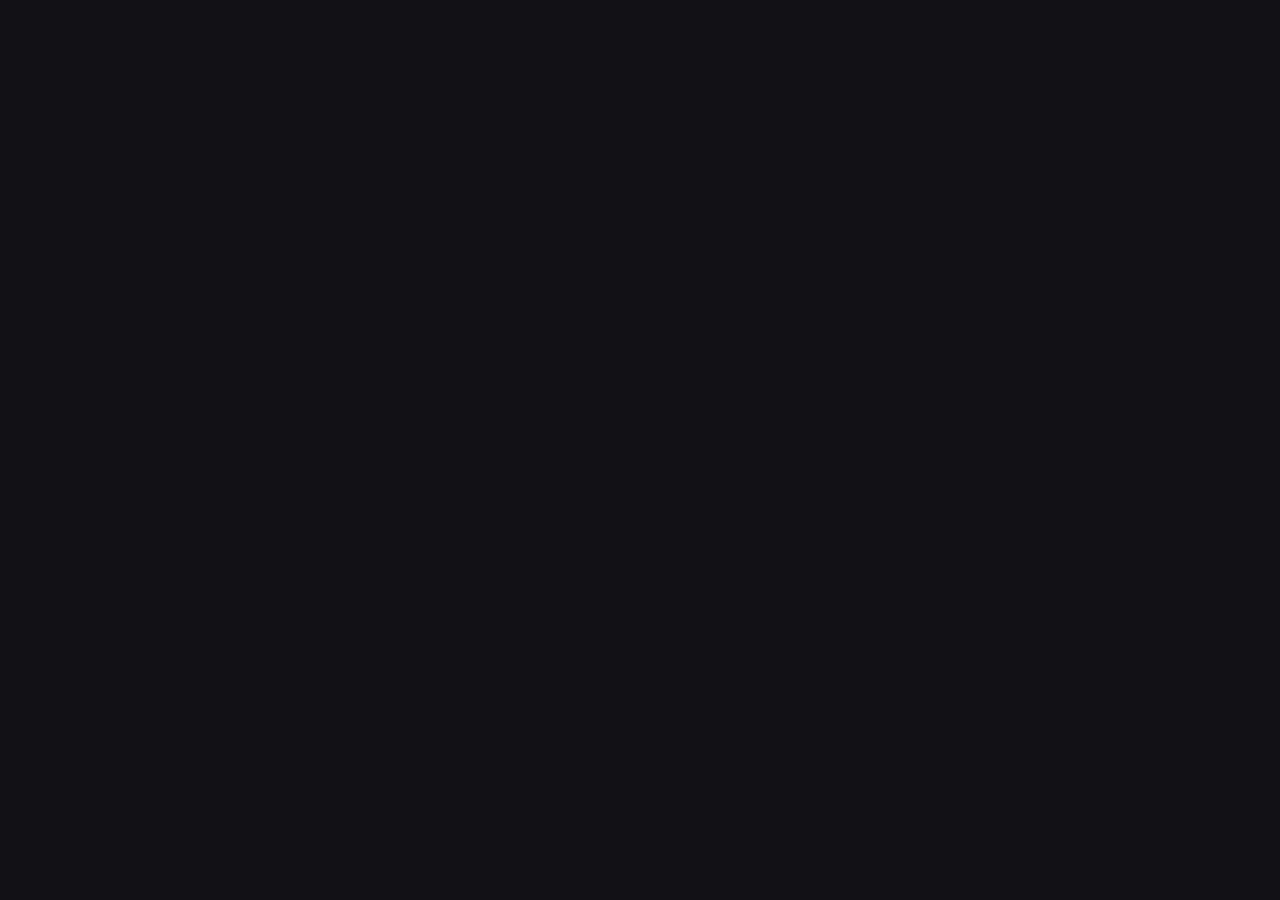
==== index.html @ 7259d148 "Initial commited..." ====
<!DOCTYPE html>
<html lang="pt-br">
  <head>
    <link rel="preconnect" href="https://fonts.googleapis.com" />
    <link rel="preconnect" href="https://fonts.gstatic.com" crossorigin />

    <meta charset="UTF-8" />
    <meta name="viewport" content="width=device-width, initial-scale=1.0" />
    <title>Fotoblog</title>

    <link
      href="https://fonts.googleapis.com/css2?family=Mulish:wght@400;700;800&display=swap"
      rel="stylesheet"
    />
    <link rel="stylesheet" href="./style.css" />
  </head>
  <body></body>
</html>
---- style.css ----
:root {
  --color-background: #121214;
  --color-title: #02799d;
  --color-subtitle: #e1e1e6;
  --color-text: #c4c4cc;

  --color-card-border: #202024;
  --color-card-background: #323238;

  font-size: 62.5%; /* 10px */
}

* {
  margin: 0;
  padding: 0;
  box-sizing: border-box;
}

body {
  background-color: var(--color-background);
  font-family: "Mulish", sans-serif;

  font-size: 1.6rem;
}
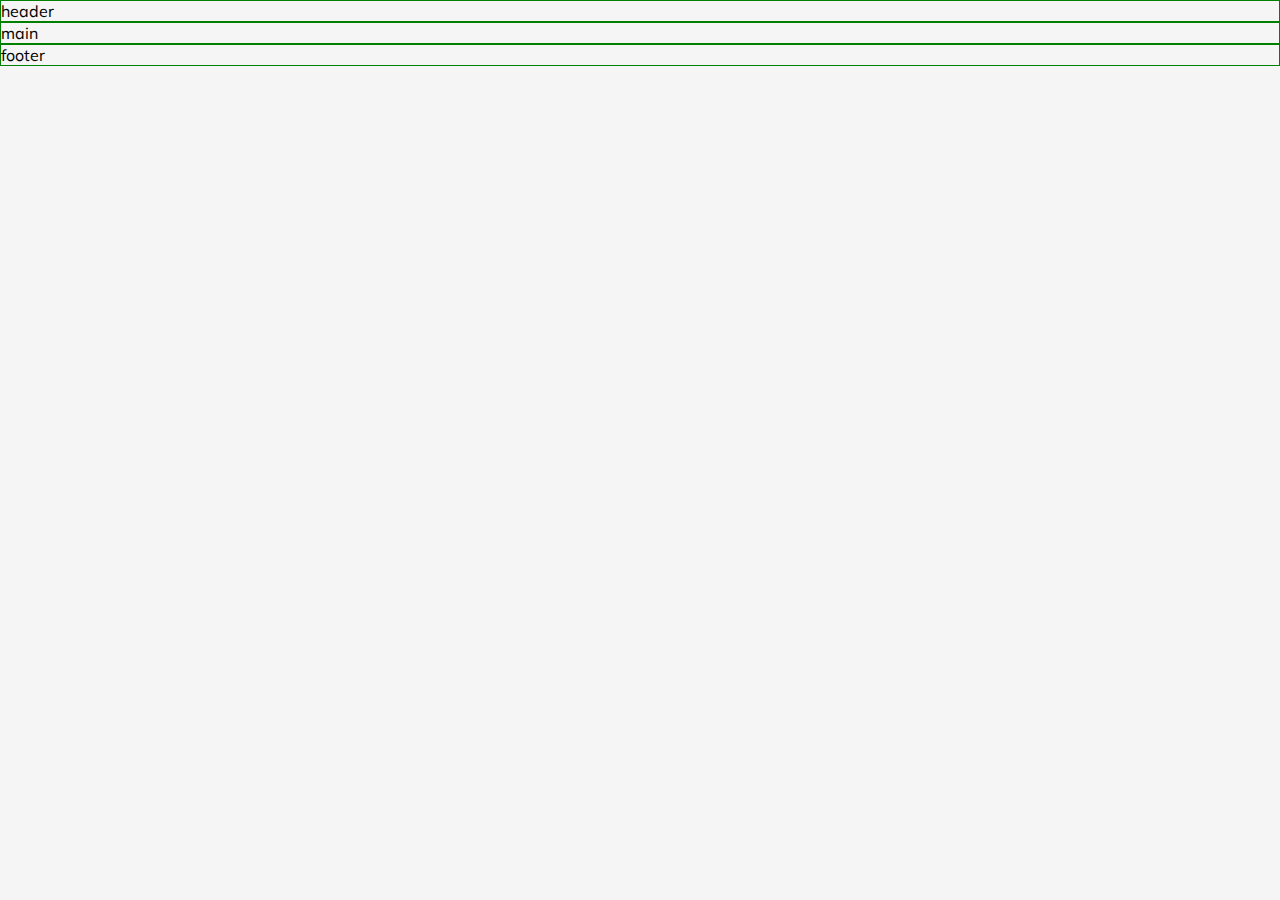
==== commit c82a36a6: "Modified project initial..." ====
--- a/index.html
+++ b/index.html
@@ -14,5 +14,11 @@
     />
     <link rel="stylesheet" href="./style.css" />
   </head>
-  <body></body>
+  <body>
+    <div id="app">
+      <header>header</header>
+      <main>main</main>
+      <footer>footer</footer>
+    </div>
+  </body>
 </html>
--- a/style.css
+++ b/style.css
@@ -1,5 +1,5 @@
 :root {
-  --color-background: #121214;
+  --color-background: #f5f5f5;
   --color-title: #02799d;
   --color-subtitle: #e1e1e6;
   --color-text: #c4c4cc;
@@ -7,13 +7,15 @@
   --color-card-border: #202024;
   --color-card-background: #323238;
 
-  font-size: 62.5%; /* 10px */
+  font-size: 62.5%; /* 10px = 1rem*/
 }
 
 * {
   margin: 0;
   padding: 0;
   box-sizing: border-box;
+  -webkit-font-smoothing: antialiased;
+  -moz-osx-font-smoothing: grayscale;
 }
 
 body {
@@ -22,3 +24,11 @@
 
   font-size: 1.6rem;
 }
+
+#app {
+  display: grid;
+}
+
+#app > * {
+  border: 1px solid green;
+}
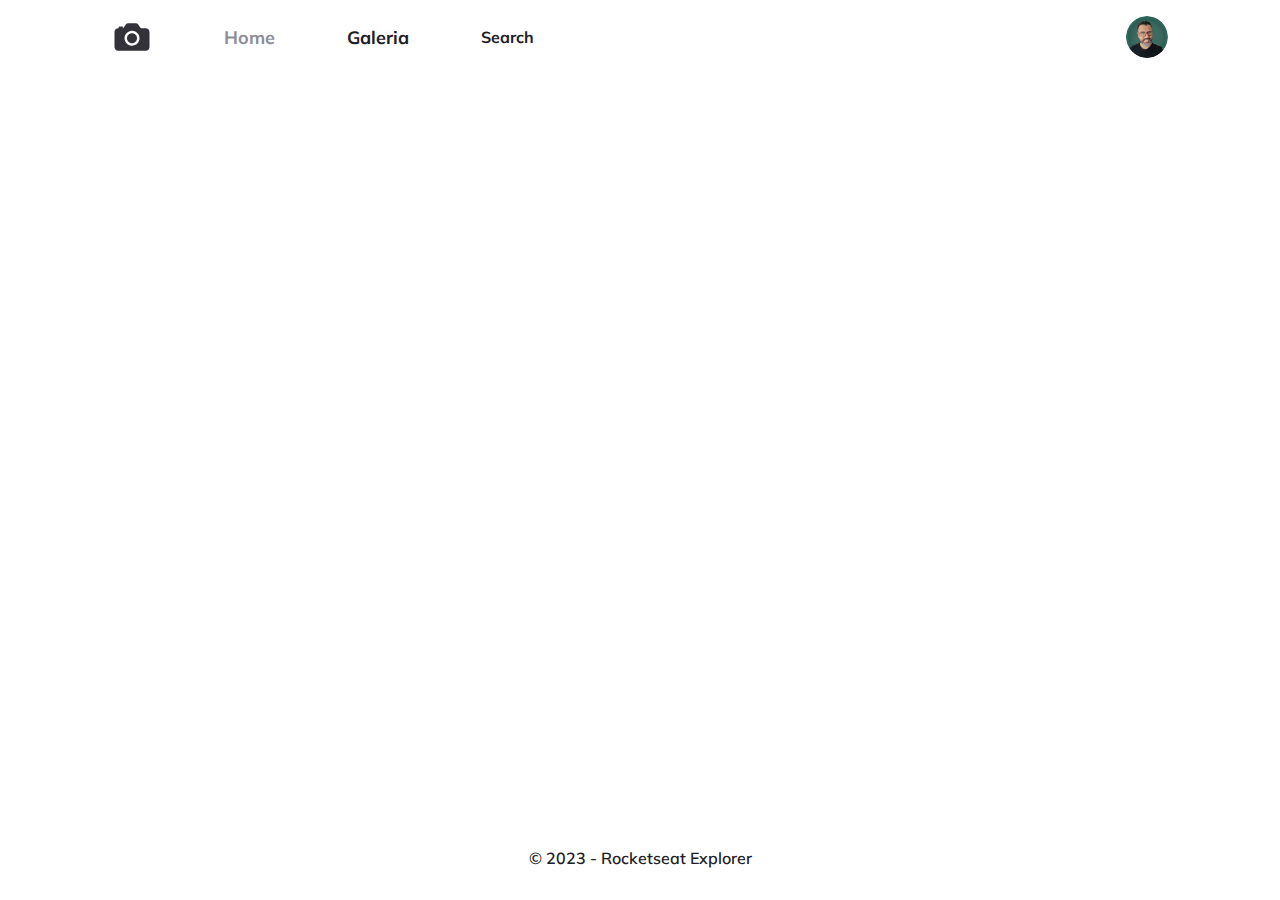
==== commit c265a487: "Adjusting layout version 1." ====
--- a/index.html
+++ b/index.html
@@ -9,16 +9,37 @@
     <title>Fotoblog</title>
 
     <link
-      href="https://fonts.googleapis.com/css2?family=Mulish:wght@400;700;800&display=swap"
+      href="https://fonts.googleapis.com/css2?family=Mulish:wght@400;600;700&display=swap"
       rel="stylesheet"
     />
     <link rel="stylesheet" href="./style.css" />
   </head>
   <body>
     <div id="app">
-      <header>header</header>
-      <main>main</main>
-      <footer>footer</footer>
+      <header class="container">
+        <nav>
+          <img
+            src="./assets/camera.svg"
+            alt="Imagem de uma camera fotografica como Logomarca"
+          />
+          <ul>
+            <li>Home</li>
+            <li class="active">Galeria</li>
+          </ul>
+        </nav>
+
+        <form action="">Search</form>
+
+        <img class="avatar" src="./assets/avatar.png" alt="Foto do avatar" />
+        <!-- <img
+          src="https://randomuser.me/api/portraits/women/5.jpg"
+          alt="Foto do avatar"
+        /> -->
+      </header>
+      <main>
+        <div class="container"></div>
+      </main>
+      <footer class="container"><p>© 2023 - Rocketseat Explorer</p></footer>
     </div>
   </body>
 </html>
--- a/style.css
+++ b/style.css
@@ -1,12 +1,10 @@
 :root {
-  --color-background: #f5f5f5;
-  --color-title: #02799d;
-  --color-subtitle: #e1e1e6;
-  --color-text: #c4c4cc;
+  --color-base-white: #fff;
+  --color-base-gray-100: #f5f5f5;
+  --color-base-gray-300: #8d8d99;
+  --color-base-gray-900: #202024;
 
-  --color-card-border: #202024;
-  --color-card-background: #323238;
-
+  font-family: "Mulish", sans-serif;
   font-size: 62.5%; /* 10px = 1rem*/
 }
 
@@ -19,16 +17,61 @@
 }
 
 body {
-  background-color: var(--color-background);
-  font-family: "Mulish", sans-serif;
+  background-color: var(--color-base-white);
+  color: var(--color-base-gray-900);
 
   font-size: 1.6rem;
 }
 
 #app {
   display: grid;
+  grid-template-rows: max-content 1fr max-content;
+  height: 100vh;
 }
 
-#app > * {
-  border: 1px solid green;
+.container {
+  padding: 1.6rem 3.2rem;
+  width: min(112rem, 100%);
+  margin: 0 auto;
 }
+main {
+  overflow-y: scroll;
+  color: var(--color-base-gray-100);
+}
+
+header,
+nav,
+nav ul {
+  display: flex;
+  align-items: center;
+  gap: 7.2rem;
+  font-weight: 700;
+}
+
+nav ul {
+  list-style: none;
+  font-size: 1.8rem;
+  color: var(--color-base-gray-300);
+}
+
+ul li.active {
+  color: var(--color-base-gray-900);
+}
+
+.avatar {
+  width: 4.2rem;
+  height: 4.2rem;
+  /* Ajusta e cobre a imagem pra ficar no tamanho adequado */
+  object-fit: cover;
+  border-radius: 50%;
+}
+
+header form {
+  flex: 1;
+}
+
+footer p {
+  text-align: center;
+  padding: 1.6rem;
+  font-weight: 600;
+}
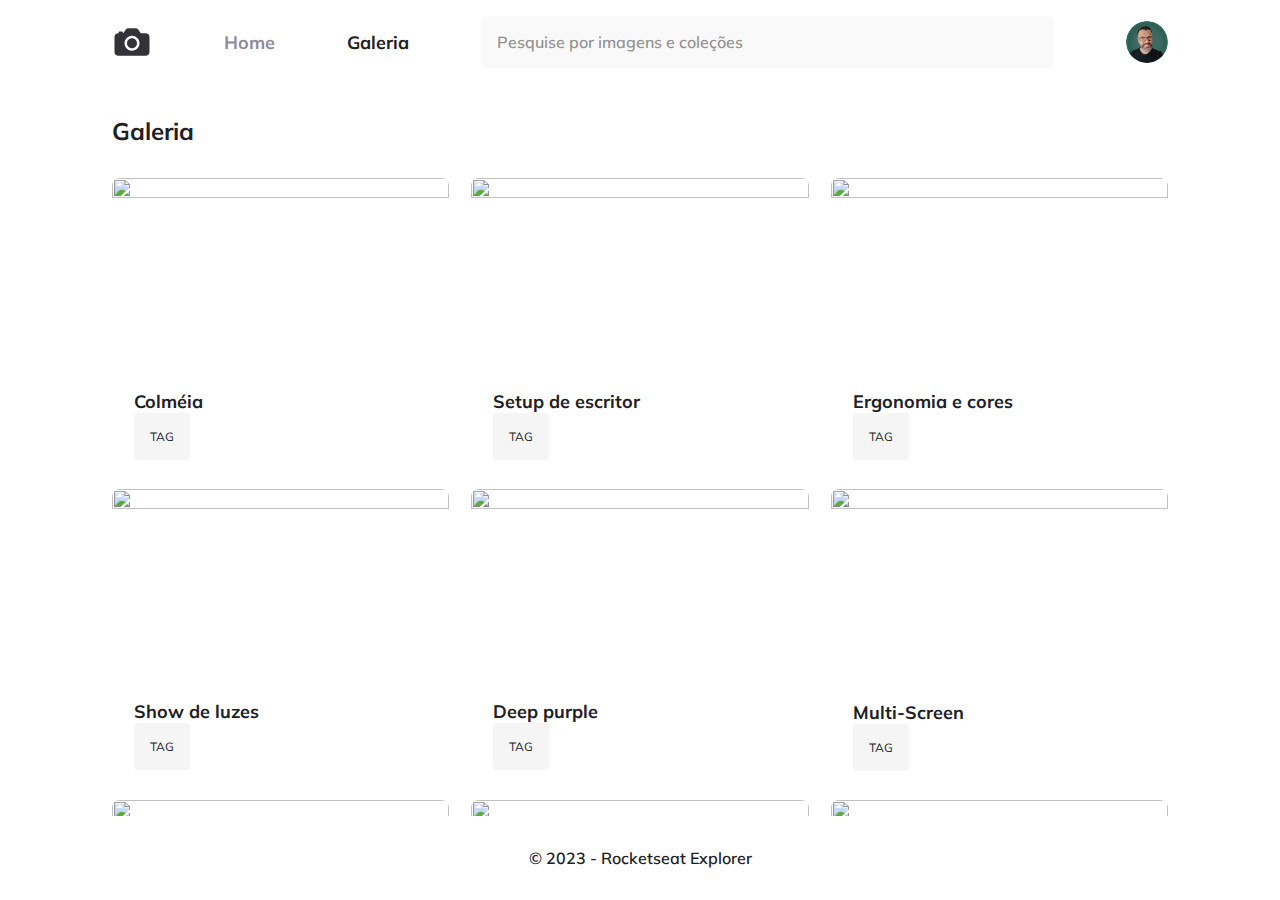
==== commit 779c3637: "Modified layout" ====
--- a/index.html
+++ b/index.html
@@ -19,6 +19,7 @@
       <header class="container">
         <nav>
           <img
+            class="logo"
             src="./assets/camera.svg"
             alt="Imagem de uma camera fotografica como Logomarca"
           />
@@ -28,7 +29,16 @@
           </ul>
         </nav>
 
-        <form action="">Search</form>
+        <form>
+          <div class="input-wrapper">
+            <label for="search">Pesquise por imagens e coleções</label>
+            <input
+              type="text"
+              id="search"
+              placeholder="Pesquise por imagens e coleções"
+            />
+          </div>
+        </form>
 
         <img class="avatar" src="./assets/avatar.png" alt="Foto do avatar" />
         <!-- <img
@@ -37,7 +47,100 @@
         /> -->
       </header>
       <main>
-        <div class="container"></div>
+        <div class="container">
+          <h1>Galeria</h1>
+          <section class="gallery">
+            <figure class="item">
+              <img src="https://source.unsplash.com/random?a=1" alt="" />
+              <figcaption class="details">
+                <h2>Colméia</h2>
+                <div class="tags">
+                  <span>tag</span>
+                </div>
+              </figcaption>
+            </figure>
+
+            <figure class="item">
+              <img src="https://source.unsplash.com/random?b=1" alt="" />
+              <figcaption class="details">
+                <h2>Setup de escritor</h2>
+                <div class="tags">
+                  <span>tag</span>
+                </div>
+              </figcaption>
+            </figure>
+
+            <figure class="item">
+              <img src="https://source.unsplash.com/random?c=1" alt="" />
+              <figcaption class="details">
+                <h2>Ergonomia e cores</h2>
+                <div class="tags">
+                  <span>tag</span>
+                </div>
+              </figcaption>
+            </figure>
+
+            <figure class="item">
+              <img src="https://source.unsplash.com/random?d=1" alt="" />
+              <figcaption class="details">
+                <h2>Show de luzes</h2>
+                <div class="tags">
+                  <span>tag</span>
+                </div>
+              </figcaption>
+            </figure>
+
+            <figure class="item">
+              <img src="https://source.unsplash.com/random?e=1" alt="" />
+              <figcaption class="details">
+                <h2>Deep purple</h2>
+                <div class="tags">
+                  <span>tag</span>
+                </div>
+              </figcaption>
+            </figure>
+
+            <figure class="item">
+              <img src="https://source.unsplash.com/random?f=1" alt="" />
+              <figcaption class="details">
+                <h2>Multi-Screen</h2>
+                <div class="tags">
+                  <span>tag</span>
+                </div>
+              </figcaption>
+            </figure>
+
+            <figure class="item">
+              <img src="https://source.unsplash.com/random?g=1" alt="" />
+              <figcaption class="details">
+                <h2>Night Lunar</h2>
+                <div class="tags">
+                  <span>tag</span>
+                </div>
+              </figcaption>
+            </figure>
+
+            <figure class="item">
+              <img src="https://source.unsplash.com/random?h=1" alt="" />
+              <figcaption class="details">
+                <h2>Vangelis</h2>
+                <div class="tags">
+                  <span>tag</span>
+                </div>
+              </figcaption>
+            </figure>
+
+            <figure class="item">
+              <img src="https://source.unsplash.com/random?i=1" alt="" />
+              <figcaption class="details">
+                <h2>Hawai Enginners</h2>
+                <div class="tags">
+                  <span>tag</span>
+                </div>
+              </figcaption>
+            </figure>
+          </section>
+        </div>
       </main>
       <footer class="container"><p>© 2023 - Rocketseat Explorer</p></footer>
     </div>
--- a/style.css
+++ b/style.css
@@ -2,10 +2,17 @@
   --color-base-white: #fff;
   --color-base-gray-100: #f5f5f5;
   --color-base-gray-300: #8d8d99;
+  --color-base-gray-500: #3d3d3d;
   --color-base-gray-900: #202024;
 
   font-family: "Mulish", sans-serif;
   font-size: 62.5%; /* 10px = 1rem*/
+}
+
+html,
+body,
+input {
+  font-family: "Mulish", sans-serif;
 }
 
 * {
@@ -27,6 +34,10 @@
   display: grid;
   grid-template-rows: max-content 1fr max-content;
   height: 100vh;
+}
+
+.logo:hover {
+  filter: blur(0.2px);
 }
 
 .container {
@@ -58,6 +69,29 @@
   color: var(--color-base-gray-900);
 }
 
+.input-wrapper label {
+  /* Escondendo o label e garantindo a acessibilidade */
+  width: 1px;
+  height: 1px;
+  overflow: hidden;
+  position: absolute;
+}
+
+.input-wrapper input {
+  width: 100%;
+  background-color: var(--color-base-gray-100);
+  padding: 1.6rem;
+  border-radius: 0.6rem;
+  border: 0;
+  font-weight: 600;
+  font-size: 1.6rem;
+  opacity: 0.56;
+}
+
+.input-wrapper input::placeholder {
+  color: var(--color-base-gray-500);
+}
+
 .avatar {
   width: 4.2rem;
   height: 4.2rem;
@@ -70,8 +104,76 @@
   flex: 1;
 }
 
+/* Galeria de imagens */
+main h1 {
+  font-size: 2.4rem;
+  padding-top: 1.6rem;
+  color: var(--color-base-gray-900);
+}
+
+.gallery {
+  margin-top: 3.2rem;
+
+  display: grid;
+  grid-template-columns: repeat(3, 1fr);
+  gap: 2.2rem;
+}
+
+.item {
+  background-color: var(--color-base-white);
+  border-radius: 0.8rem;
+  overflow: hidden;
+}
+
+.item img {
+  width: 100%;
+  aspect-ratio: 16/9;
+  object-fit: cover;
+
+  /* Transições */
+  /* transition-property: all;
+  transition-duration: 300ms;
+  transition-delay: 0s;
+  transition-timing-function: ease-in-out; */
+  /* Forma Resumida */
+  transition: all 300ms ease-in-out;
+}
+
+.item img:hover {
+  filter: hue-rotate(17deg) contrast(101%) saturate(200%);
+  transform: scale(1.1) rotate(-2deg);
+}
+
+.details {
+  padding: 2.2rem;
+  background-color: var(--color-base-white);
+  z-index: 1;
+  position: relative;
+}
+
+.details h2 {
+  font-size: 1.8rem;
+  color: var(--color-base-gray-900);
+}
+
+.tags {
+  margin-top: 1.2rem;
+}
+
+.tags span {
+  padding: 1.6rem;
+  background-color: var(--color-base-gray-100);
+  color: var(--color-base-gray-900);
+  border-radius: 0.4rem;
+  line-height: 0;
+  font-size: 1.2rem;
+  text-transform: uppercase;
+}
+
 footer p {
   text-align: center;
   padding: 1.6rem;
   font-weight: 600;
 }
+
+/* Anuimações em animista.net */
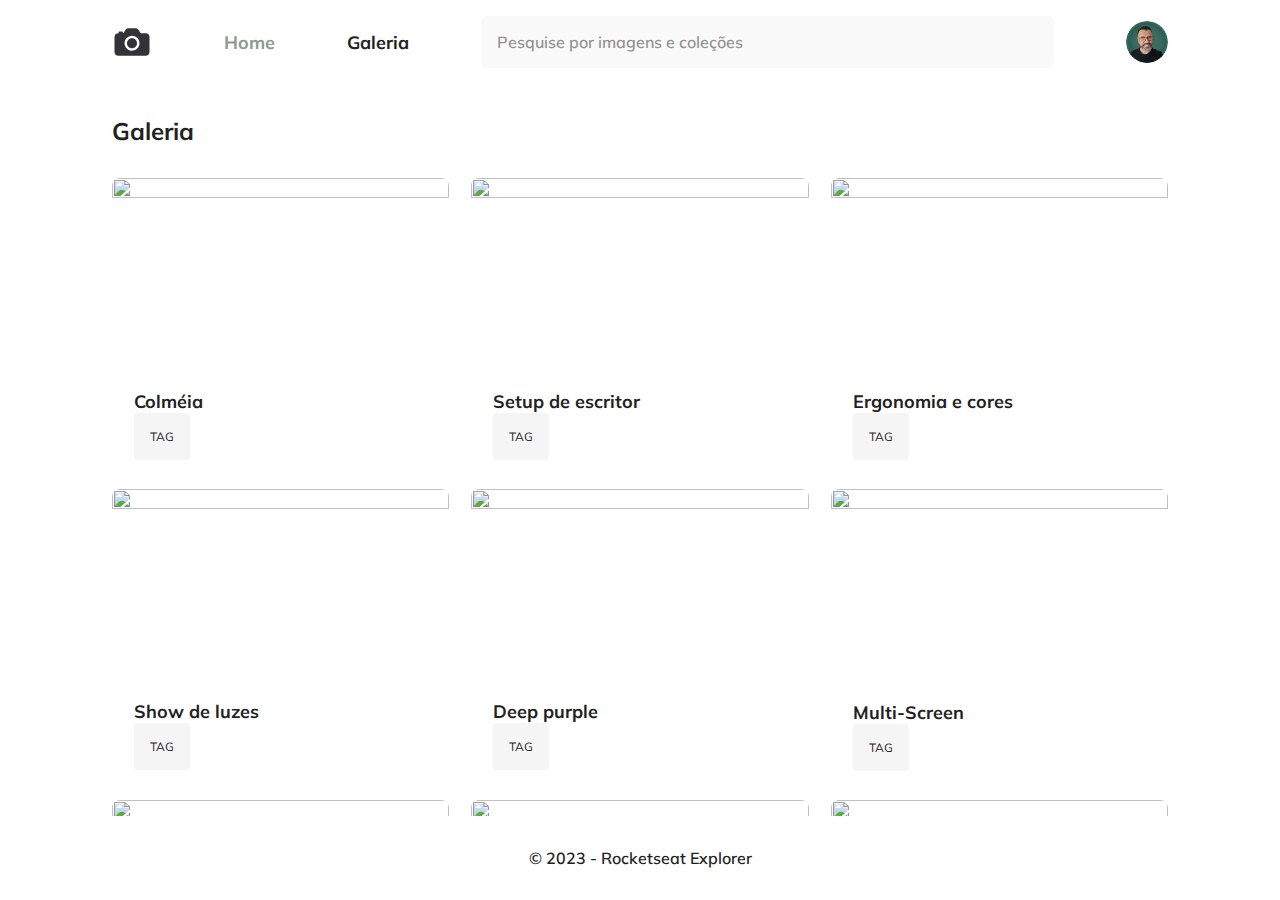
==== commit 491cc3a4: "Project 07 finished..." ====
--- a/index.html
+++ b/index.html
@@ -60,7 +60,7 @@
               </figcaption>
             </figure>
 
-            <figure class="item">
+            <figure class="item" style="--delay-animation-in: 0.3s;">
               <img src="https://source.unsplash.com/random?b=1" alt="" />
               <figcaption class="details">
                 <h2>Setup de escritor</h2>
@@ -70,7 +70,7 @@
               </figcaption>
             </figure>
 
-            <figure class="item">
+            <figure class="item" style="--delay-animation-in: 0.4s;">
               <img src="https://source.unsplash.com/random?c=1" alt="" />
               <figcaption class="details">
                 <h2>Ergonomia e cores</h2>
@@ -80,7 +80,7 @@
               </figcaption>
             </figure>
 
-            <figure class="item">
+            <figure class="item" style="--delay-animation-in: 0.5s;">
               <img src="https://source.unsplash.com/random?d=1" alt="" />
               <figcaption class="details">
                 <h2>Show de luzes</h2>
@@ -90,7 +90,7 @@
               </figcaption>
             </figure>
 
-            <figure class="item">
+            <figure class="item" style="--delay-animation-in: 0.6s;">
               <img src="https://source.unsplash.com/random?e=1" alt="" />
               <figcaption class="details">
                 <h2>Deep purple</h2>
@@ -100,7 +100,7 @@
               </figcaption>
             </figure>
 
-            <figure class="item">
+            <figure class="item" style="--delay-animation-in: 0.7s;">
               <img src="https://source.unsplash.com/random?f=1" alt="" />
               <figcaption class="details">
                 <h2>Multi-Screen</h2>
@@ -110,7 +110,7 @@
               </figcaption>
             </figure>
 
-            <figure class="item">
+            <figure class="item" style="--delay-animation-in: 0.8s;">
               <img src="https://source.unsplash.com/random?g=1" alt="" />
               <figcaption class="details">
                 <h2>Night Lunar</h2>
@@ -120,7 +120,7 @@
               </figcaption>
             </figure>
 
-            <figure class="item">
+            <figure class="item" style="--delay-animation-in: 0.9s;">
               <img src="https://source.unsplash.com/random?h=1" alt="" />
               <figcaption class="details">
                 <h2>Vangelis</h2>
@@ -130,7 +130,7 @@
               </figcaption>
             </figure>
 
-            <figure class="item">
+            <figure class="item" style="--delay-animation-in: 1.0s;">
               <img src="https://source.unsplash.com/random?i=1" alt="" />
               <figcaption class="details">
                 <h2>Hawai Enginners</h2>
--- a/style.css
+++ b/style.css
@@ -1,9 +1,11 @@
 :root {
+  --var-hue: 120;
+
   --color-base-white: #fff;
   --color-base-gray-100: #f5f5f5;
-  --color-base-gray-300: #8d8d99;
+  --color-base-gray-300: hsl(var(--var-hue), 6%, 58%);
   --color-base-gray-500: #3d3d3d;
-  --color-base-gray-900: #202024;
+  --color-base-gray-900: hsl(var(--var-hue), 6%, 13%);
 
   font-family: "Mulish", sans-serif;
   font-size: 62.5%; /* 10px = 1rem*/
@@ -126,6 +128,7 @@
 }
 
 .item img {
+  display: block;
   width: 100%;
   aspect-ratio: 16/9;
   object-fit: cover;
@@ -177,3 +180,37 @@
 }
 
 /* Anuimações em animista.net */
+
+header {
+  --startY: -100%;
+  animation: moves 2s;
+}
+
+footer {
+  --startY: 100%;
+  animation: moves 2s;
+}
+
+@keyframes moves {
+  0% {
+    transform: translateY(var(--startY));
+  }
+}
+
+.item {
+  --delay-animation-in: 0.2s;
+  animation: appears;
+  animation-duration: 0.4s;
+  animation-delay: var(--delay-animation-in);
+  animation-fill-mode: backwards;
+}
+
+@keyframes appears {
+  0% {
+    opacity: 0;
+    transform: scale(0.7);
+  }
+  50% {
+    transform: scale(1.2);
+  }
+}
